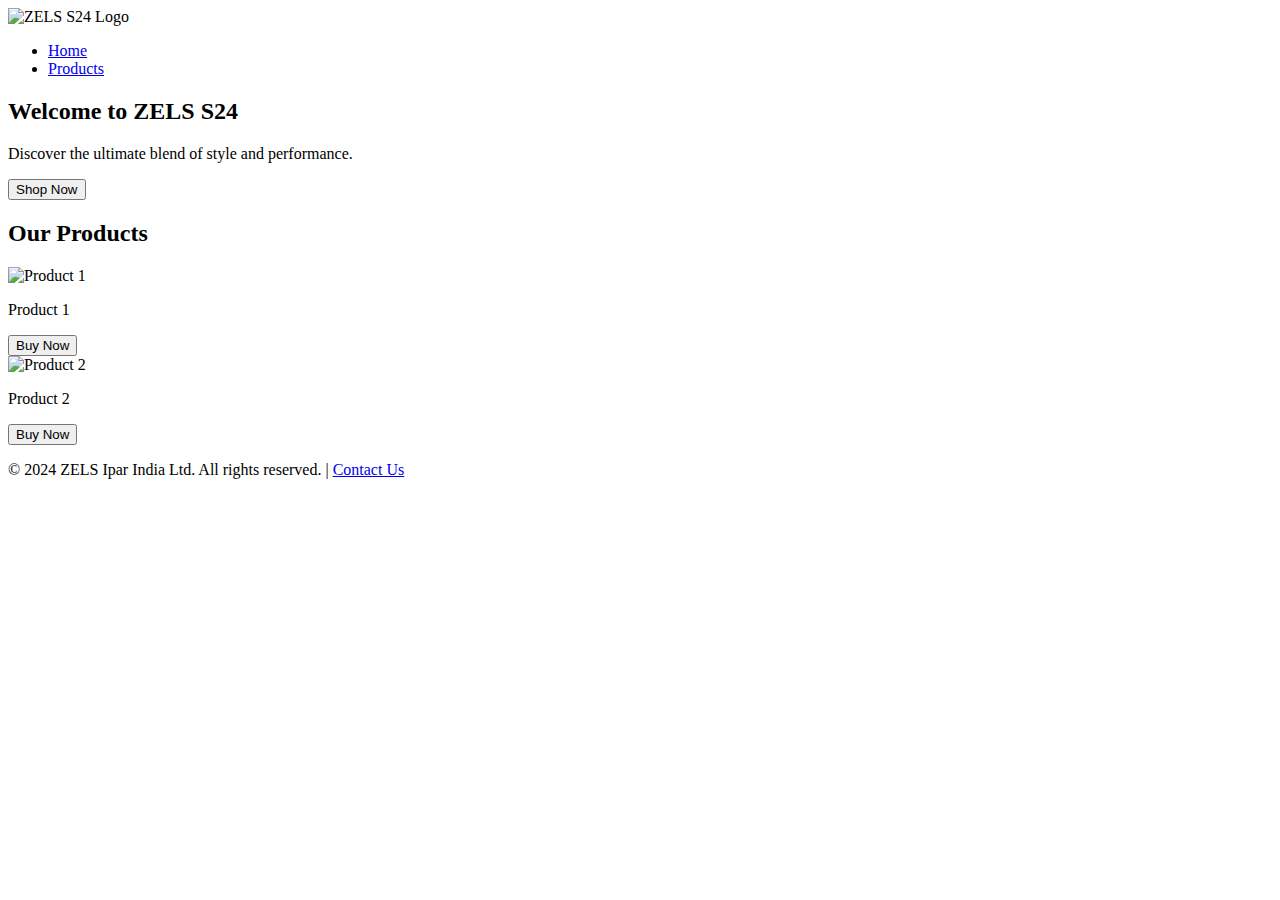
==== index.html @ 83afbde7 "Initial commit with website files" ====
<!DOCTYPE html>
<html lang="en">
<head>
    <meta charset="UTF-8">
    <meta name="viewport" content="width=device-width, initial-scale=1.0">
    <title>ZELS S24 - The Ultimate Energy Boost</title>
    <link rel="stylesheet" href="styles.css">
    <script src="scripts.js" defer></script>
</head>
<body>
    <header>
        <div class="logo">
            <img src="images/logo.png" alt="ZELS S24 Logo">
        </div>
        <nav>
            <ul>
                <li><a href="http://www.shop.zels.in">Home</a></li>
                <li><a href="#products">Products</a></li>
            </ul>
        </nav>
    </header>

    <section id="banner">
        <h2>Welcome to ZELS S24</h2>
        <p>Discover the ultimate blend of style and performance.</p>
        <button>Shop Now</button>
    </section>

    <section id="products" class="product-gallery">
        <h2>Our Products</h2>
        <div class="product">
            <img src="images/demo1.jpg" alt="Product 1">
            <p>Product 1</p>
            <button>Buy Now</button>
        </div>
        <div class="product">
            <img src="images/demo2.jpg" alt="Product 2">
            <p>Product 2</p>
            <button>Buy Now</button>
        </div>
    </section>

    <footer>
        <p>© 2024 ZELS Ipar India Ltd. All rights reserved. | <a href="http://www.zels.in/contact">Contact Us</a></p>
    </footer>
</body>
</html>
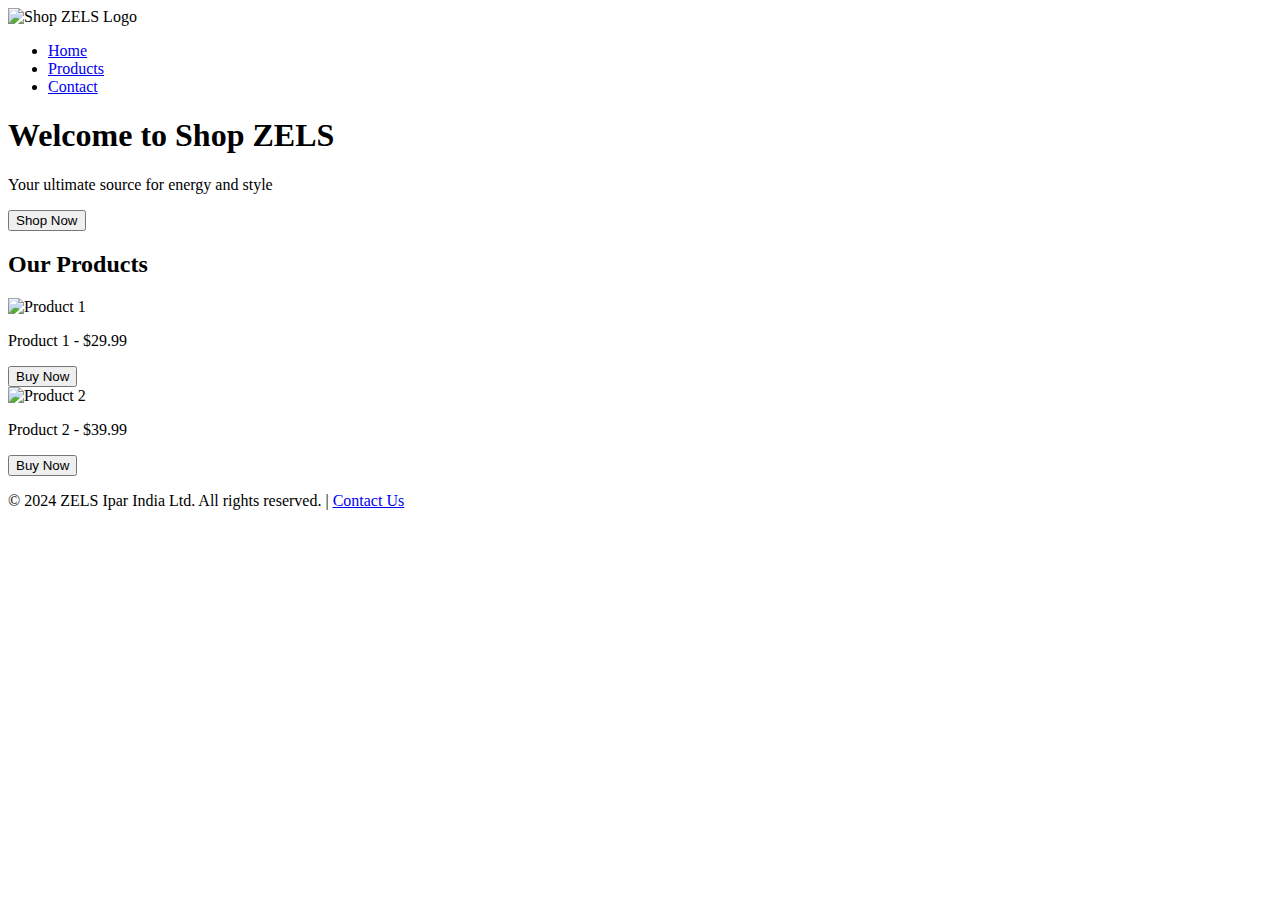
==== commit abb831bd: "Added checkout, billing, and confirmation pages" ====
--- a/index.html
+++ b/index.html
@@ -3,45 +3,45 @@
 <head>
     <meta charset="UTF-8">
     <meta name="viewport" content="width=device-width, initial-scale=1.0">
-    <title>ZELS S24 - The Ultimate Energy Boost</title>
+    <title>Shop ZELS - Your Ultimate Energy Boost</title>
     <link rel="stylesheet" href="styles.css">
-    <script src="scripts.js" defer></script>
 </head>
 <body>
     <header>
         <div class="logo">
-            <img src="images/logo.png" alt="ZELS S24 Logo">
+            <img src="images/logo.png" alt="Shop ZELS Logo">
         </div>
         <nav>
             <ul>
-                <li><a href="http://www.shop.zels.in">Home</a></li>
+                <li><a href="index.html">Home</a></li>
                 <li><a href="#products">Products</a></li>
+                <li><a href="contact.html">Contact</a></li>
             </ul>
         </nav>
     </header>
 
     <section id="banner">
-        <h2>Welcome to ZELS S24</h2>
-        <p>Discover the ultimate blend of style and performance.</p>
-        <button>Shop Now</button>
+        <h1>Welcome to Shop ZELS</h1>
+        <p>Your ultimate source for energy and style</p>
+        <button onclick="window.location.href='#products'">Shop Now</button>
     </section>
 
     <section id="products" class="product-gallery">
         <h2>Our Products</h2>
         <div class="product">
             <img src="images/demo1.jpg" alt="Product 1">
-            <p>Product 1</p>
+            <p>Product 1 - $29.99</p>
             <button>Buy Now</button>
         </div>
         <div class="product">
             <img src="images/demo2.jpg" alt="Product 2">
-            <p>Product 2</p>
+            <p>Product 2 - $39.99</p>
             <button>Buy Now</button>
         </div>
     </section>
 
     <footer>
-        <p>© 2024 ZELS Ipar India Ltd. All rights reserved. | <a href="http://www.zels.in/contact">Contact Us</a></p>
+        <p>© 2024 ZELS Ipar India Ltd. All rights reserved. | <a href="contact.html">Contact Us</a></p>
     </footer>
 </body>
 </html>
